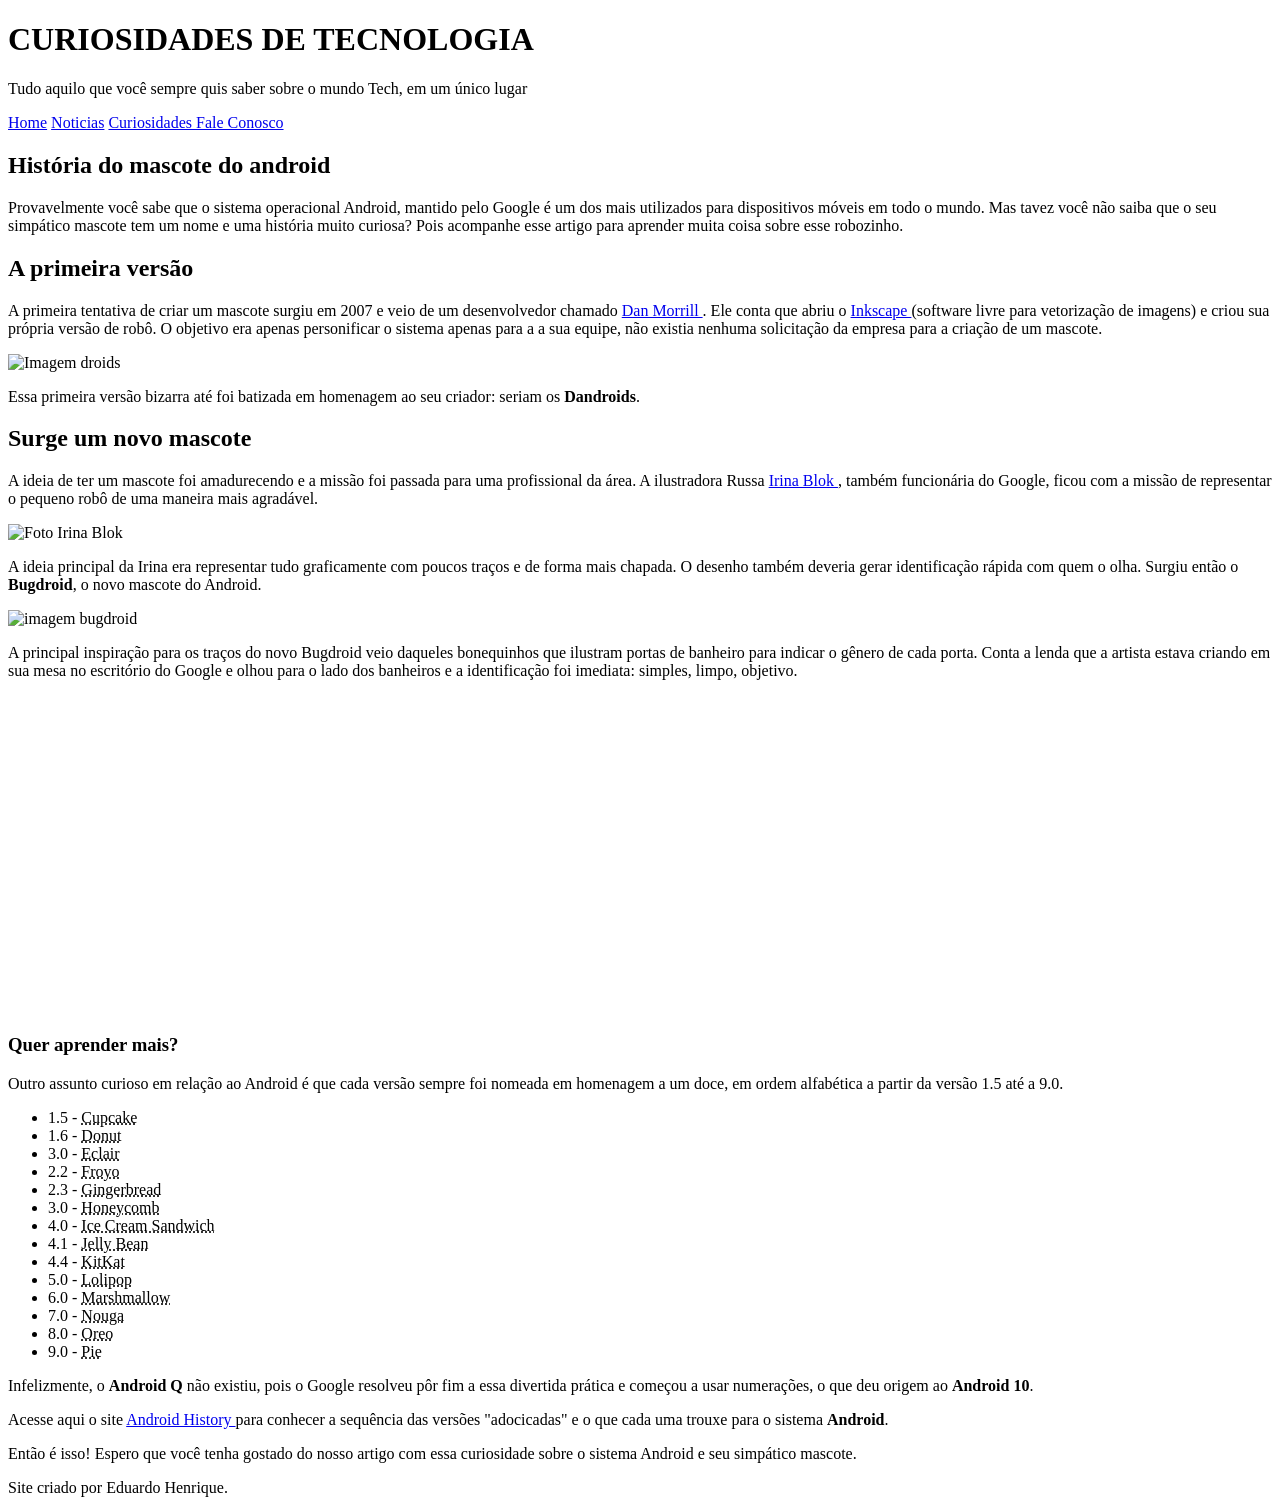
==== index.html @ 8847459d "novo site" ====
<!DOCTYPE html>
<html lang="pt-br">
<head>
    <meta charset="UTF-8">
    <meta name="viewport" content="width=, initial-scale=1.0">
    <title>Como surgiu o mascote do android</title>
    <link rel="shortcut icon" href="favicon.ico" type="image/x-icon">
        <link rel="stylesheet" href="style.css">
</head>
<body>
    <header>

    <h1>CURIOSIDADES DE TECNOLOGIA</h1>

    <p>Tudo aquilo que você sempre quis saber sobre o mundo Tech, em um único lugar</p>
    </header>

    <nav>
        <a href="#">Home</a>
        <a href="#">Noticias</a>
        <a href="#">Curiosidades </a>
        <a href="#">Fale Conosco</a>
    </nav> 
    <main>
        <article>

        <h1>História do mascote do android</h1>

        <p>Provavelmente você sabe que o sistema operacional Android, mantido pelo Google é um dos mais utilizados para dispositivos móveis em todo o mundo. Mas tavez você não saiba que o seu simpático mascote tem um nome e uma história muito curiosa? Pois acompanhe esse artigo para aprender muita coisa sobre esse robozinho.
        </p>

        <h2>A primeira versão</h2>

        <p>A primeira tentativa de criar um mascote surgiu em 2007 e veio de um desenvolvedor chamado <a class="externo" href= "https://androidcommunity.com/dan-morrill-shows-us-the-android-mascot-that-almost-was-20130103/" target="_blank" rel="next">Dan Morrill </a>. Ele conta que abriu o <a class="externo" href="https://inkscape.org/pt-br/" target="_blank" rel="next">Inkscape </a> (software livre para vetorização de imagens) e criou sua própria versão de robô. O objetivo era apenas personificar o sistema apenas para a a sua equipe, não existia nenhuma solicitação da empresa para a criação de um mascote.
        </p>

        <picture>
            <source media="(max-width: 850px )" srcset="dan-droids-pq.png" type="image/png">
        <img src="dan-droids.png" alt="Imagem droids">
        </picture>

        <p>Essa primeira versão bizarra até foi batizada em homenagem ao seu criador: seriam os <strong >Dandroids</strong>.</p>

        <h2>Surge um novo mascote</h2>

        <p>A ideia de ter um mascote foi amadurecendo e a missão foi passada para uma profissional da área. A ilustradora Russa <a class="externo" href="https://www.irinablok.com/android" target="_blank" rel="next">Irina Blok </a> , também funcionária do Google, ficou com a missão de representar o pequeno robô de uma maneira mais agradável.
        </p>

        <picture>
            <source media="(max-width: 850px )" srcset="irina-blok-pq.jpg" type="image/jpg">
            <img src="irina-blok.jpg" alt="Foto Irina Blok">
        </picture>

        <p>A ideia principal da Irina era representar tudo graficamente com poucos traços e de forma mais chapada. O desenho também deveria gerar identificação rápida com quem o olha. Surgiu então o <strong>Bugdroid</strong>, o novo mascote do Android.</p>

        <img src="bugdroid.png" class="pequena" alt="imagem bugdroid">

        <p>A principal inspiração para os traços do novo Bugdroid veio daqueles bonequinhos que ilustram portas de banheiro para indicar o gênero de cada porta. Conta a lenda que a artista estava criando em sua mesa no escritório do Google e olhou para o lado dos banheiros e a identificação foi imediata: simples, limpo, objetivo.
        </p>
        <div class="video">
        <iframe width="560" height="315" src="https://www.youtube.com/embed/l2UDgpLz20M?si=qxmNXJ8K9_Y_utaP" title="YouTube video player" frameborder="0" allow="accelerometer; autoplay; clipboard-write; encrypted-media; gyroscope; picture-in-picture; web-share" allowfullscreen></iframe>
        </div>

        <aside>
            <h3>Quer aprender mais?</h3>

            <p>Outro assunto curioso em relação ao Android é que cada versão sempre foi nomeada em homenagem a um doce, em ordem alfabética a partir da versão 1.5 até a 9.0.</p>

            <ul>
                <li>1.5 - <abbr title="Bolo de Copo">Cupcake</abbr></li> 
                <li>1.6 - <abbr title="Rosquinha">Donut</abbr></li>
                <li>3.0 - <abbr title="Bomba">Eclair</abbr></li>
                <li>2.2 - <abbr title="Iogurte Congelado">Froyo</abbr></li>
                <li>2.3 - <abbr title="Biscoito de Gengibre">Gingerbread</abbr></li>
                <li>3.0 - <abbr title="Favo de Mel">Honeycomb</abbr></li>
                <li>4.0 - <abbr title="Sanduiche de Sorvete">Ice Cream Sandwich</abbr></li>
                <li>4.1 - <abbr title="Jujuba">Jelly Bean</abbr></li>
                <li>4.4 - <abbr title="KitKat">KitKat</abbr></li>
                <li>5.0 - <abbr title="Pirulito">Lolipop</abbr></li>
                <li>6.0 - <abbr title="Marshmallow">Marshmallow</abbr></li>
                <li>7.0 - <abbr title="Torrone">Nouga</abbr></li>
                <li>8.0 - <abbr title="Oreo">Oreo</abbr></li>
                <li>9.0 - <abbr title="Torta">Pie</abbr></li>
            </ul>

            <p>Infelizmente, o <strong>Android Q</strong> não existiu, pois o Google resolveu pôr fim a essa divertida prática e começou a usar numerações, o que deu origem ao <strong>Android 10</strong>.</p>

            <p>
                Acesse aqui o site <a class="externo"  href="https://www.android.com/intl/en_uk/history/#/donut" target="_blank" rel="next">Android History </a> para conhecer a sequência das versões "adocicadas" e o que cada uma trouxe para o sistema <strong>Android</strong>.</p>

            </aside>

        <p >Então é isso! Espero que você tenha gostado do nosso artigo com essa curiosidade sobre o sistema Android e seu simpático mascote.
        </p>

        </article>
    </main>
    <footer>
        Site criado por <span class="dudu">Eduardo Henrique</span>.
    </footer>
</body> 
</html>
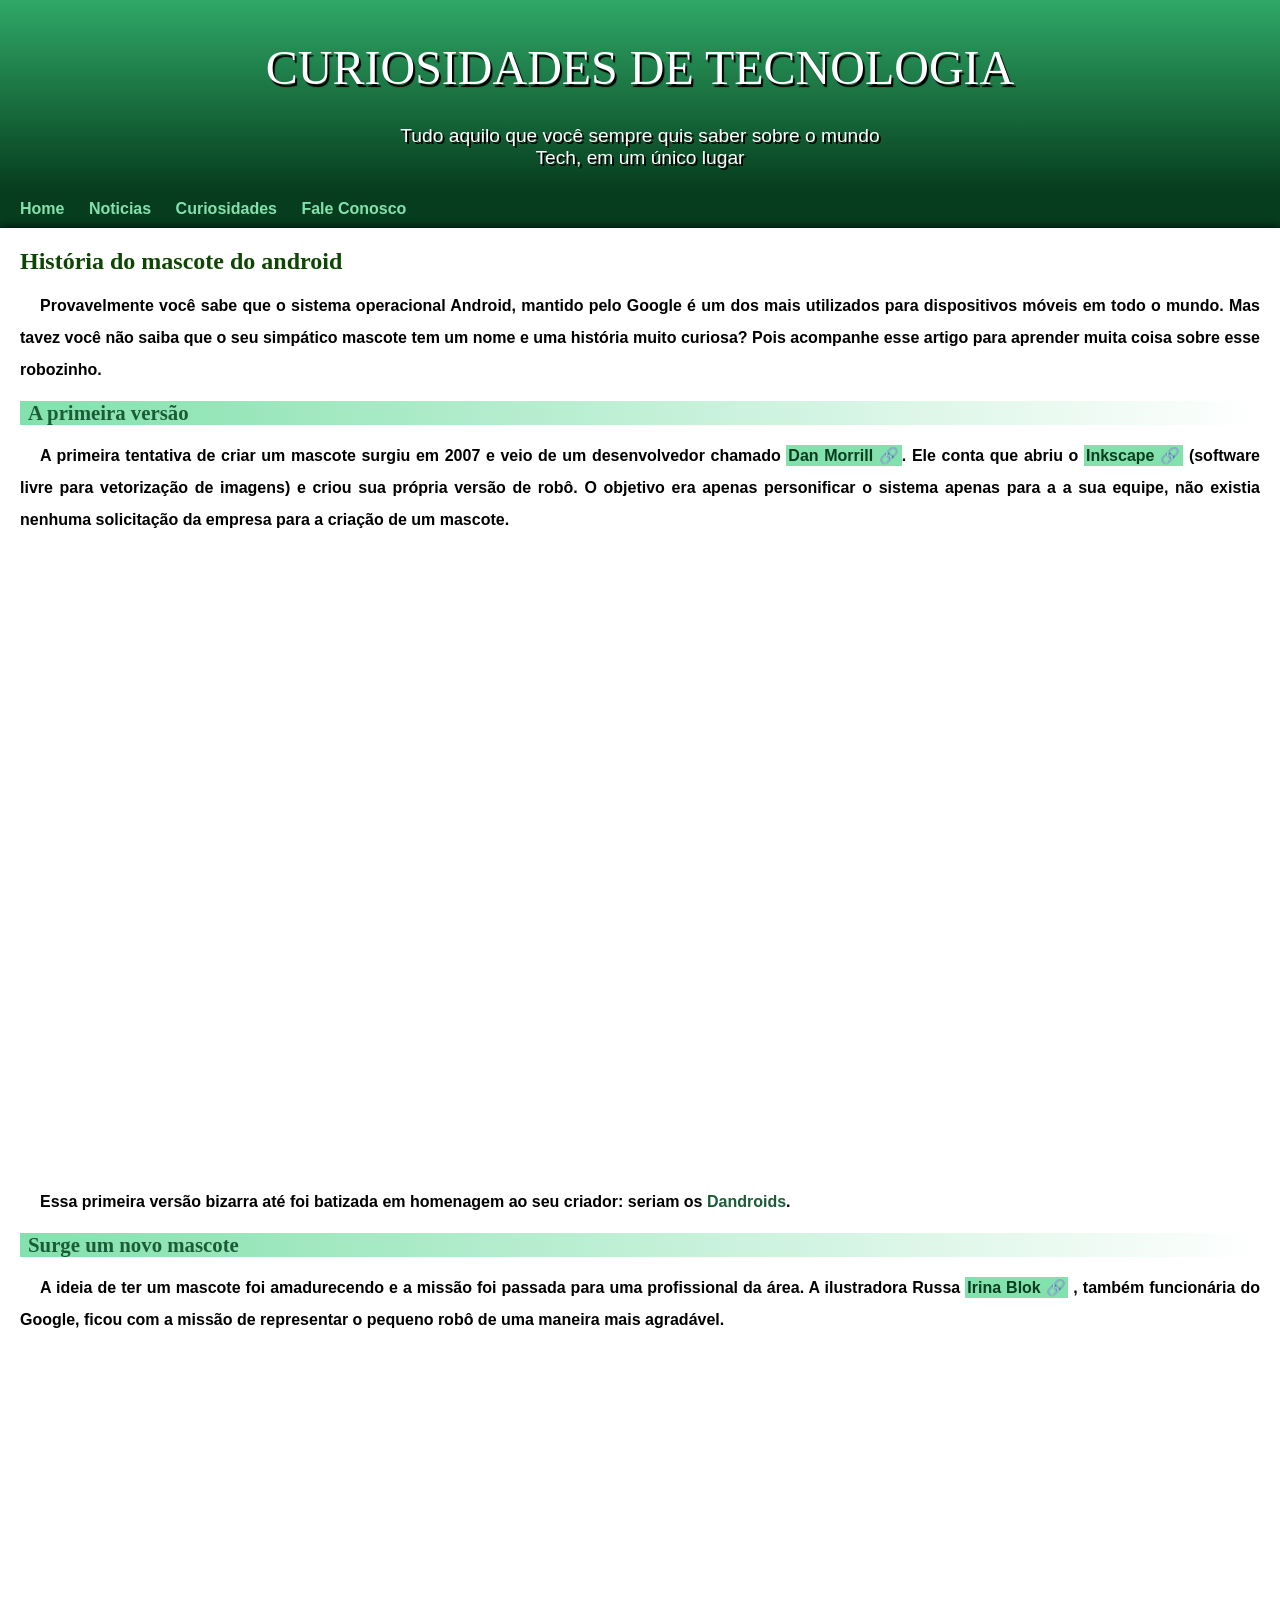
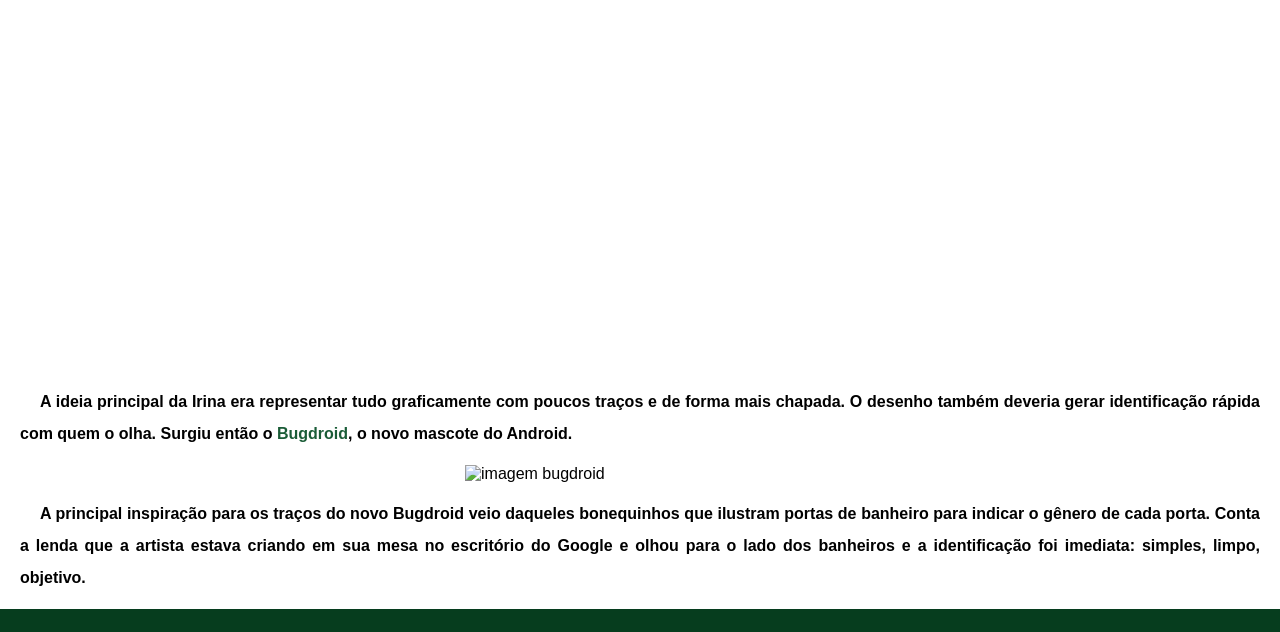
==== commit 158b6a79: "novo site" ====
--- a/index.html
+++ b/index.html
@@ -5,7 +5,7 @@
     <meta name="viewport" content="width=, initial-scale=1.0">
     <title>Como surgiu o mascote do android</title>
     <link rel="shortcut icon" href="favicon.ico" type="image/x-icon">
-        <link rel="stylesheet" href="style.css">
+    <link rel="stylesheet" href="estilo/style.css">
 </head>
 <body>
     <header>
--- a/estilo/style.css
+++ b/estilo/style.css
@@ -0,0 +1,190 @@
+@charset "UTF-8";
+
+@import url('https://fonts.googleapis.com/css2?family=Bebas+Neue&family=Roboto:wght@100&display=swap');
+
+@font-face {
+    font-family: 'idroid';
+    src: url('idroid') format('opentype');
+}
+:root{
+    --cor0: #c5ebd6;
+    --cor1:  #83e1ad;
+    --cor2: #3ddc84;
+    --cor3: #2fa866;
+    --cor4: #1a5c37;
+    --cor5: #063d1e;
+
+    --fonte-padrao: Arial, Verdana, Helvetica, sans-serif;
+    --fonte-destaque: 'Bebas Neue', cursive;
+    --fonte-android: 'idroid', cursive;
+}
+*{
+    margin: 0px;
+}
+header > h1{
+    text-align: center;
+    font-family: var(--fonte-destaque);
+    color: white;
+    margin-bottom: 30px;
+    font-size: 3em;
+    text-shadow: 2px 3px 1px black ;
+    font-weight: normal;
+}
+main p {
+   margin: 15px 0px;
+   text-align: justify;
+   text-indent: 20px;
+   line-height: 2em;
+
+}
+header > p{
+    font-family: var(--fonte-padrao);
+    font-size: 1.2em;
+    max-width: 500px;
+    margin: auto;
+    padding-right: 5px;
+    padding-left: 5px;
+    text-align: center;
+    text-shadow: 2px 2px 0px black;
+    color: white;
+    margin-bottom: 30px;
+
+}
+nav{
+    background-color: var(--cor5);
+    padding: 10px;
+}
+nav > a{
+    text-decoration: none;
+    color: var(--cor1);
+    font-family: Arial, Helvetica, sans-serif;
+    padding: 10px;
+    font-weight: bold;
+    border-radius: 5px;
+}
+nav > a:hover{
+    background-color: var(--cor3);
+    color: var(--cor5);
+    transition-duration: 0.5s;
+}
+header{
+    background-image: linear-gradient(to bottom, var(--cor3), var(--cor5));
+    min-height: 150px;
+    padding-top: 40px;
+
+}
+article > h1{
+    font-family: var(--fonte-android);
+    color: #0c4601;
+}
+main{
+    background-color: white;
+    min-width: 300px;
+    max-width: 1000;
+    padding:20px;
+    box-shadow: 0px 0px 10px black;
+    margin-bottom: 30px;
+    border-bottom-left-radius: 10px;
+    border-bottom-right-radius: 10px;
+
+   
+
+}
+article > p{
+    color: black;
+    font-family: Arial, Helvetica, sans-serif;
+    font-weight: bold;
+    
+}
+article > h2{
+    font-family: var(--fonte-android);
+    color: var(--cor4);
+    font-size: 1.3em;
+    background-image: linear-gradient(to right, var(--cor1), transparent);
+    text-indent: 8px;
+}
+.linkscape{
+    color: #187e04;
+    text-decoration: none;
+}
+img{
+    display: block;
+    margin: auto;
+    width: 50%;
+}
+.pequena{
+    max-width: 350px;
+
+}
+div.video{
+    background-color: var(--cor5);
+    margin: 0px -20px 30px -20px;
+    padding: 20px;
+    padding-bottom: 56.25%;
+    position: relative;
+}
+div.video > iframe{
+    position: absolute;
+    top: 5%;
+    left: 5%;
+    width: 90%;
+    height: 90%;
+}
+aside  > h3{
+    color: white;
+    background-color:var(--cor4) ;
+    padding: 10px;
+    margin: -10px -10px 0px -10px;
+    border-radius: 10px 10px 0px 0px;
+}
+aside > p{
+    color: black;
+    font-family: Arial, Helvetica, sans-serif;
+}
+article > p {
+    color: black;
+    font-family: Arial, Helvetica, sans-serif;
+}
+footer{
+    text-align: center;
+    font-family: Arial, Helvetica, sans-serif;
+    background-color: var(--cor5);
+    color: white;
+}
+main strong{
+    color: var(--cor4);
+    text-decoration: none;
+    font-weight: bold;
+}
+main a{
+    text-decoration: none;
+    font-weight: bold;
+    color: var(--cor5);
+    background-color: var(--cor1);
+    padding: 2px;
+}
+main a:hover{
+    text-decoration: underline;
+    color: var(--cor4);
+}
+.dudu{
+    font-weight: bolder;
+}
+aside > ul{
+    columns: 2;
+    list-style-type: ' 🗸 ';
+}
+aside{
+    background-color: var(--cor0);
+    padding: 10px;
+    border-radius: 10px;
+    box-shadow: 1px 1px 6px rgba(0, 0, 0, 0.795);
+}
+.externo::after{
+    content: '🔗';
+
+}
+body{
+    background-color: var(--cor0);
+    font-family: var(--fonte-padrao);
+}
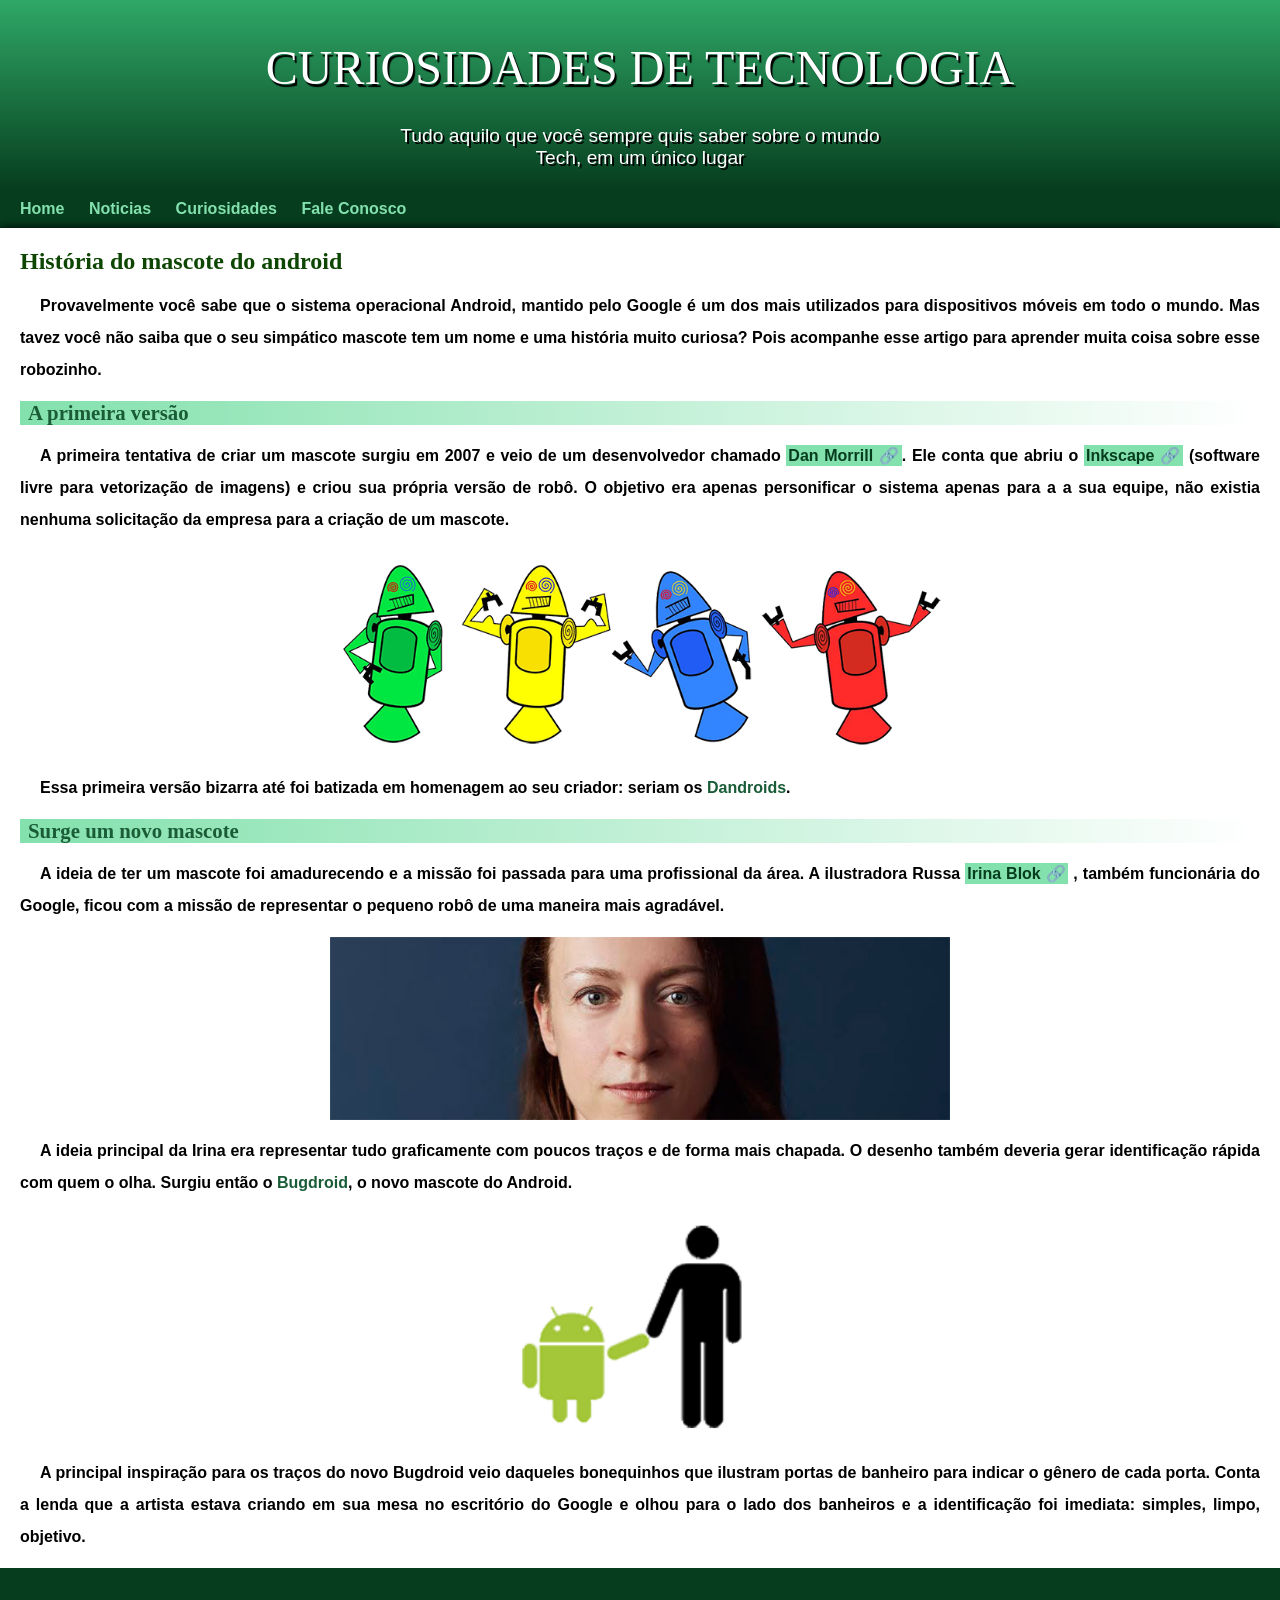
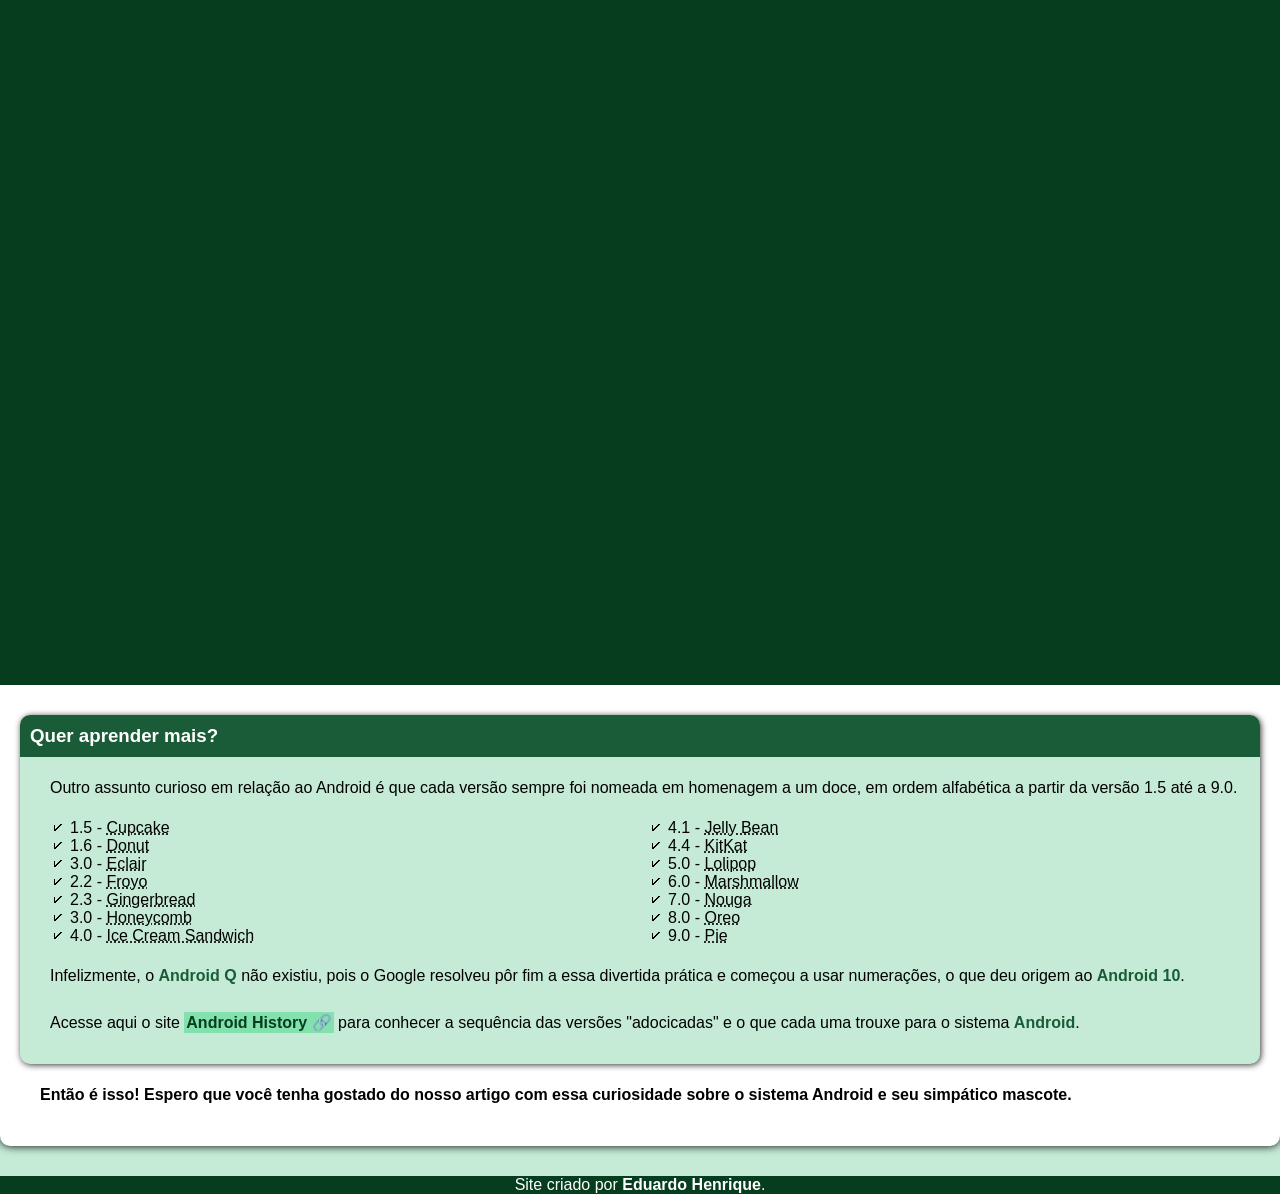
==== commit 6abf7d6c: "site novo" ====
--- a/index.html
+++ b/index.html
@@ -35,8 +35,8 @@
         </p>
 
         <picture>
-            <source media="(max-width: 850px )" srcset="dan-droids-pq.png" type="image/png">
-        <img src="dan-droids.png" alt="Imagem droids">
+            <source media="(max-width: 850px )" srcset="imagens/dan-droids-pq.png" type="image/png">
+        <img src="imagens/dan-droids.png" alt="Imagem droids">
         </picture>
 
         <p>Essa primeira versão bizarra até foi batizada em homenagem ao seu criador: seriam os <strong >Dandroids</strong>.</p>
@@ -47,13 +47,13 @@
         </p>
 
         <picture>
-            <source media="(max-width: 850px )" srcset="irina-blok-pq.jpg" type="image/jpg">
-            <img src="irina-blok.jpg" alt="Foto Irina Blok">
+            <source media="(max-width: 850px )" srcset="imagens/irina-blok-pq.jpg" type="image/jpg">
+            <img src="imagens/irina-blok.jpg" alt="Foto Irina Blok">
         </picture>
 
         <p>A ideia principal da Irina era representar tudo graficamente com poucos traços e de forma mais chapada. O desenho também deveria gerar identificação rápida com quem o olha. Surgiu então o <strong>Bugdroid</strong>, o novo mascote do Android.</p>
 
-        <img src="bugdroid.png" class="pequena" alt="imagem bugdroid">
+        <img src="imagens/bugdroid.png" class="pequena" alt="imagem bugdroid">
 
         <p>A principal inspiração para os traços do novo Bugdroid veio daqueles bonequinhos que ilustram portas de banheiro para indicar o gênero de cada porta. Conta a lenda que a artista estava criando em sua mesa no escritório do Google e olhou para o lado dos banheiros e a identificação foi imediata: simples, limpo, objetivo.
         </p>
